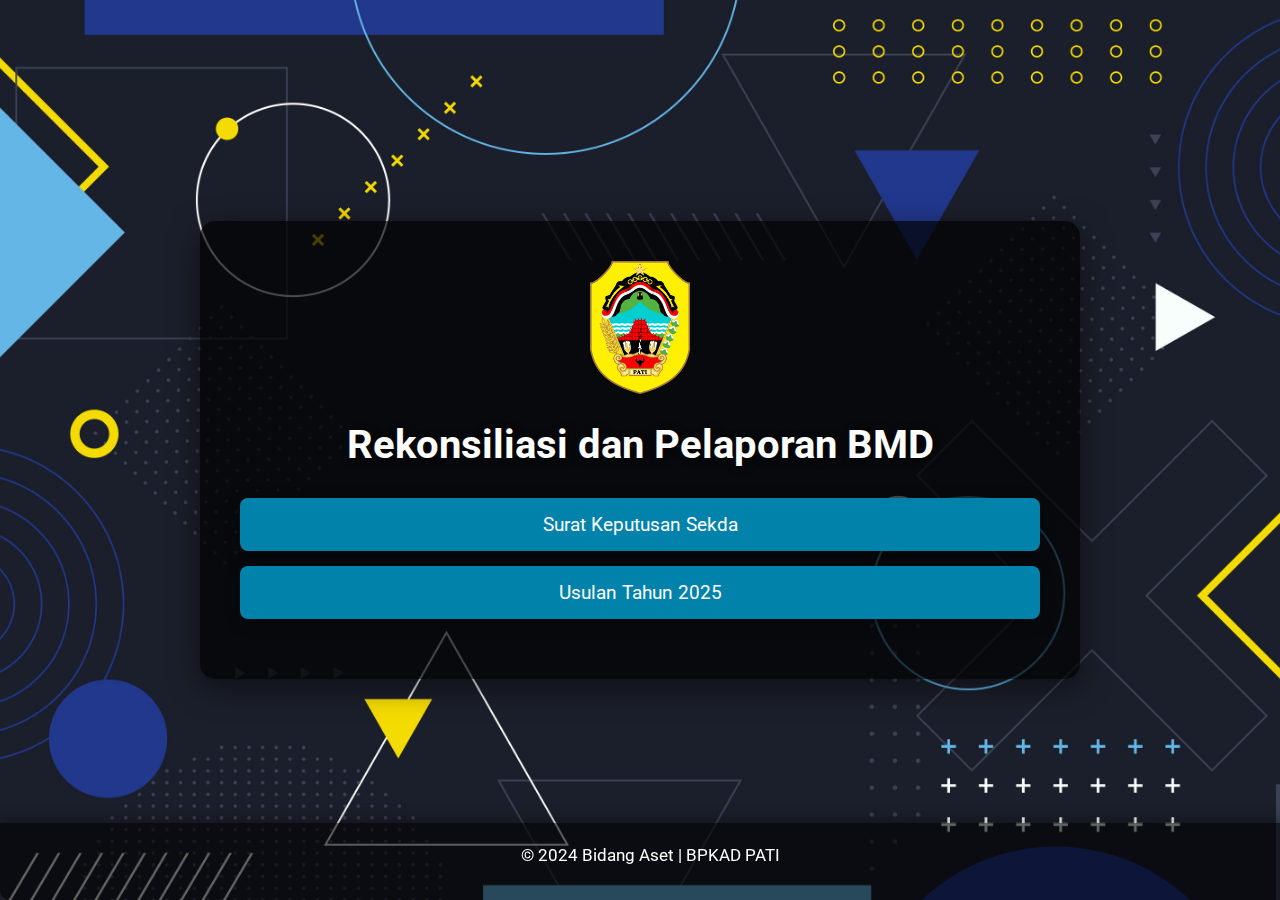
==== pengurusbarang.html @ c87f5fd9 "Add files via upload" ====
<!DOCTYPE html>
<html lang="id">
<head>
    <meta charset="UTF-8">
    <meta name="viewport" content="width=device-width, initial-scale=1.0">
    <title>Bidang Aset | BPKAD PATI</title>
    <link rel="stylesheet" href="style.css">
    <link href="https://fonts.googleapis.com/css2?family=Roboto:wght@400;700&display=swap" rel="stylesheet">

</head>
<body>
    <div class="container">
        <div class="image-container">
            <img src="img/logo.png" alt="Logo" class="logo"> <!-- Gambar Logo -->
        </div>
        <h1>Rekonsiliasi dan Pelaporan BMD</h1>              
        <p></p>

        <div class="link-box">
            <div class="link-container">
                <a class="link" href="https://drive.google.com/drive/folders/1kCCV7rIheR-cRjgTz5AUYGohCVE6TZLF?usp=sharing" target="_self">Surat Keputusan Sekda</a>               
                <a class="link" href="https://docs.google.com/spreadsheets/d/1BVnsqNrno21Bc4qNCwKxeq2fKKPge-7oFiOOFNxHcfY/edit?usp=sharing" target="_blank">Usulan Tahun 2025</a>           
            </div>
        </div>
    </div>

    <footer>
        <p>© 2024 Bidang Aset | BPKAD PATI</p>
    </footer>
</body>
</html>
---- style.css ----
/* Global Styles */
body {
    font-family: 'Roboto', sans-serif;
    margin: 0;
    padding: 0;
    display: flex;
    justify-content: center;
    align-items: center;
    height: 100vh;
    background-image: url('img/background.jpg'); /* Ganti dengan gambar latar belakang yang sesuai */
    background-size: cover;
    background-position: center;
    background-repeat: no-repeat;
    color: #ffffff;
    text-align: center;
}

/* Container */
.container {
    background-color: rgba(0, 0, 0, 0.7); /* Transparansi hitam untuk fokus pada konten */
    padding: 40px;
    border-radius: 15px;
    box-shadow: 0 8px 30px rgba(0, 0, 0, 0.5);
    width: 90%;
    max-width: 800px;
}

/* Logo */
.image-container {
    display: flex;
    justify-content: center;
    margin-bottom: 20px;
}

.logo {
    width: 100px;
    height: auto;
}

/* Responsif untuk layar kecil (misalnya, HP) */
@media (max-width: 768px) {
    .logo {
        width: 70px; /* Ukuran lebih kecil untuk layar kecil */
    }
}

@media (max-width: 480px) {
    .logo {
        width: 50px; /* Ukuran lebih kecil untuk layar HP yang lebih kecil */
    }
}

/* Heading */
h1 {
    font-size: 2.5em;
    margin-bottom: 10px;
    color: #ffffff; /* Warna emas untuk heading */
    text-shadow: 2px 2px 8px rgba(0, 0, 0, 0.7);
}

/* Paragraph */
p {
    font-size: 1.2em;
    margin-bottom: 30px;
}

/* Link Container */
.link-box {
    margin-bottom: 20px;
}

.link-container {
    display: flex;
    flex-direction: column;
    gap: 15px;
}

/* Links */
.link {
    background-color: #0082aa; /* Warna biru */
    color: white;
    padding: 15px;
    text-decoration: none;
    border-radius: 8px;
    text-align: center;
    font-size: 1.2em;
    box-shadow: 0 4px 15px rgba(0, 0, 0, 0.3);
    transition: background-color 0.3s, transform 0.2s;
}

.link:hover {
    background-color: #002d38; /* Warna oranye saat di-hover */
    transform: translateY(-5px); /* Efek mengangkat saat hover */
}

.new-icon {
    background-color: red;  /* Warna latar belakang */
    color: white;           /* Warna teks */
    font-size: 12px;        /* Ukuran teks */
    padding: 2px 6px;       /* Spasi di sekitar teks */
    margin-left: 8px;       /* Jarak dari teks link */
    border-radius: 4px;     /* Sudut melengkung */
    font-weight: bold;
    text-transform: uppercase;
}

/* Footer */
footer {
    margin-top: 20px;
    color: #ffffff;
    font-size: 0.9em;
    background-color: rgba(0, 0, 0, 0.6);
    padding: 5px 10px;
    border-radius: 0 0 10px 10px;
    box-shadow: 0 -4px 15px rgba(0, 0, 0, 0.3);
    width: 100%;
    position: fixed;
    bottom: 0;
    left: 0;
    text-align: center;
}
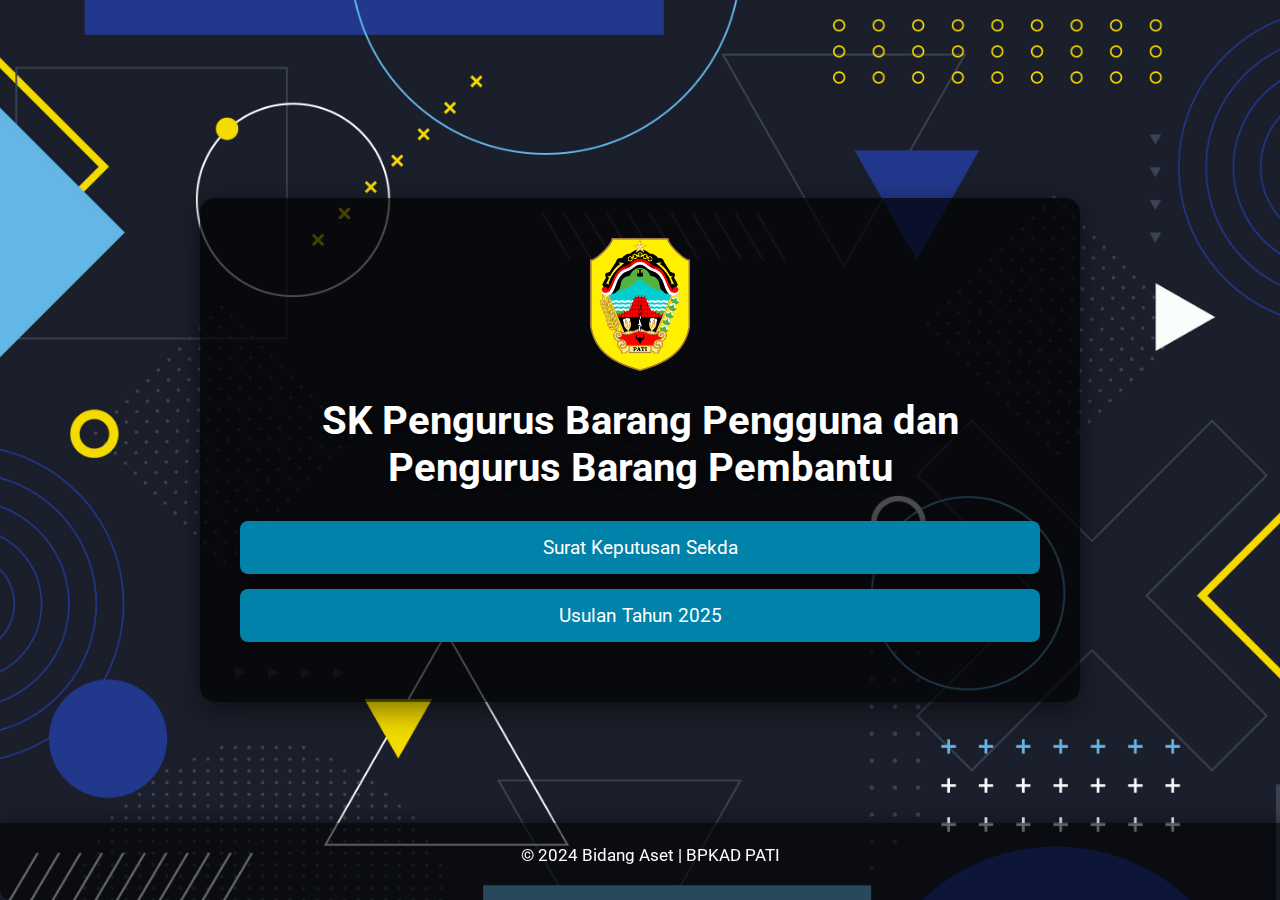
==== commit e9569cfe: "Update pengurusbarang.html" ====
--- a/pengurusbarang.html
+++ b/pengurusbarang.html
@@ -13,7 +13,7 @@
         <div class="image-container">
             <img src="img/logo.png" alt="Logo" class="logo"> <!-- Gambar Logo -->
         </div>
-        <h1>Rekonsiliasi dan Pelaporan BMD</h1>              
+        <h1>SK Pengurus Barang Pengguna dan Pengurus Barang Pembantu</h1>              
         <p></p>
 
         <div class="link-box">
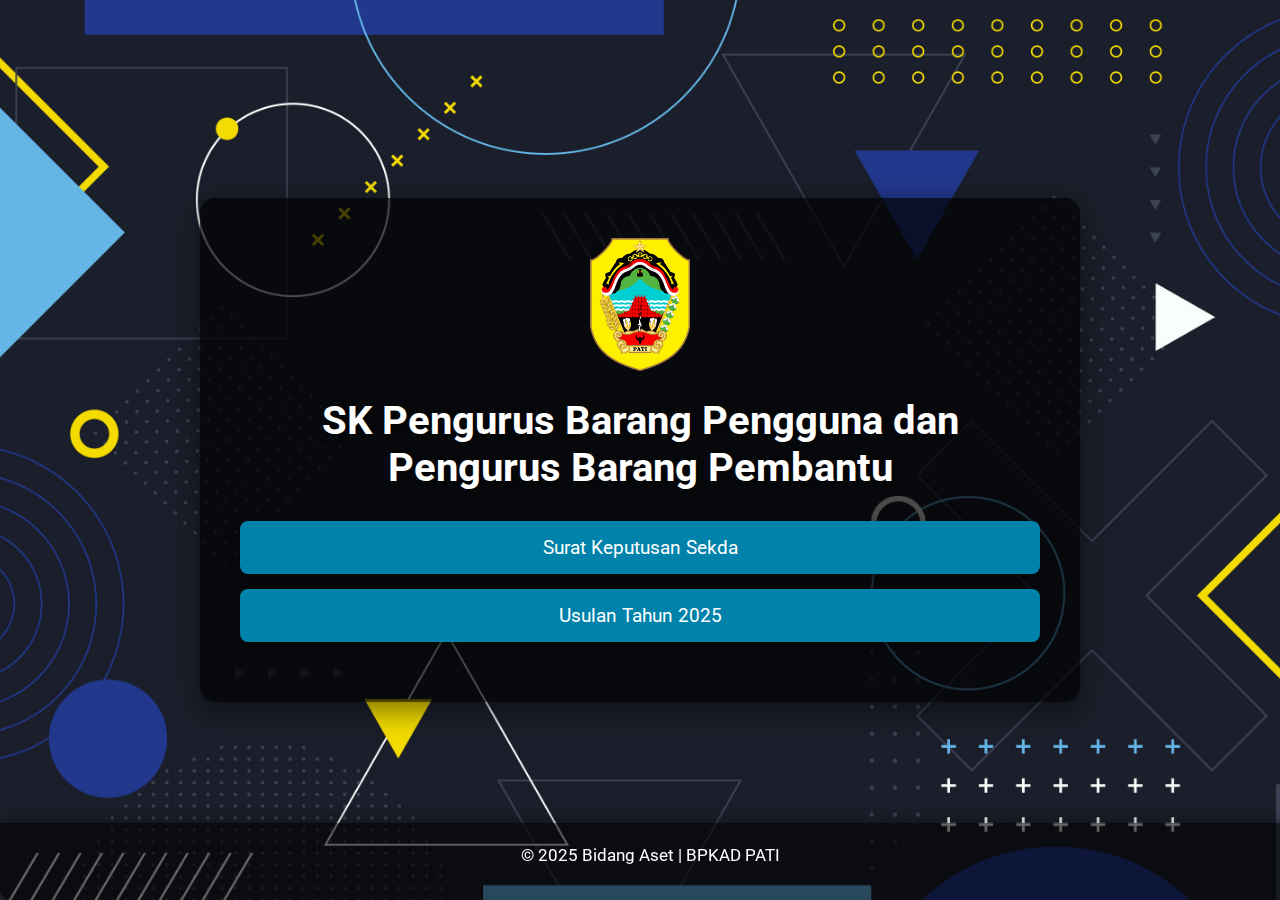
==== commit e14c0ecb: "Update pengurusbarang.html" ====
--- a/pengurusbarang.html
+++ b/pengurusbarang.html
@@ -18,14 +18,14 @@
 
         <div class="link-box">
             <div class="link-container">
-                <a class="link" href="https://drive.google.com/drive/folders/1kCCV7rIheR-cRjgTz5AUYGohCVE6TZLF?usp=sharing" target="_self">Surat Keputusan Sekda</a>               
+                <a class="link" href="https://drive.google.com/drive/folders/1BV8ScouhTdhY0qMnjr7_LJ_E0nd6m4RN?usp=sharing" target="_self">Surat Keputusan Sekda</a>               
                 <a class="link" href="https://docs.google.com/spreadsheets/d/1BVnsqNrno21Bc4qNCwKxeq2fKKPge-7oFiOOFNxHcfY/edit?usp=sharing" target="_blank">Usulan Tahun 2025</a>           
             </div>
         </div>
     </div>
 
     <footer>
-        <p>© 2024 Bidang Aset | BPKAD PATI</p>
+        <p>© 2025 Bidang Aset | BPKAD PATI</p>
     </footer>
 </body>
 </html>
